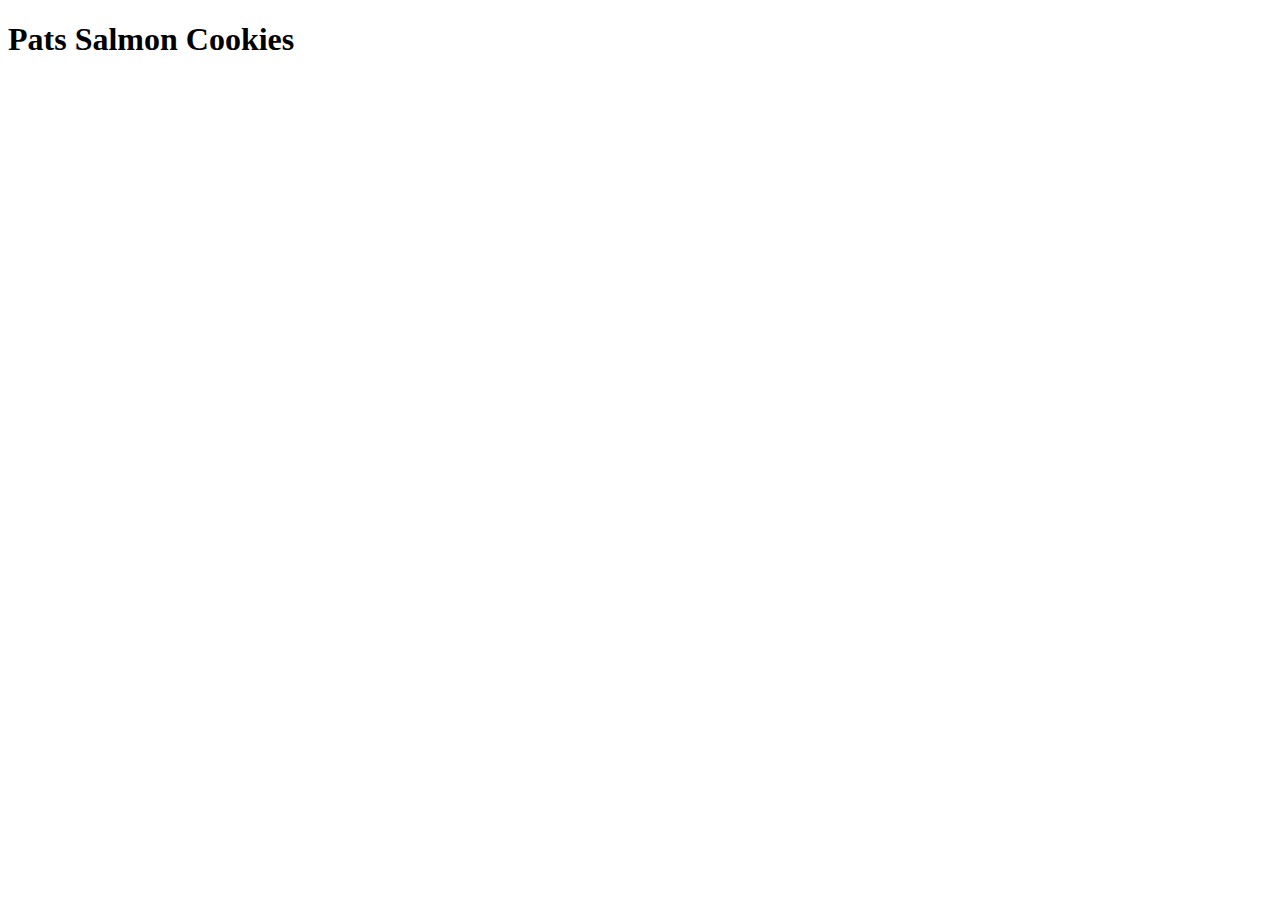
==== index.html @ 5d3e60d1 "working random number generator" ====
<!DOCTYPE html>
<html lang="en">
<head>
    <meta charset="UTF-8">
    <meta name="viewport" content="width=device-width, initial-scale=1.0">
    <meta http-equiv="X-UA-Compatible" content="ie=edge">
    <title>Salmon Cookie Stand</title>
    <link rel=stylesheet type="text/css" href="css/style.css">
</head>
<body>
    <h1>Pats Salmon Cookies</h1>
    

    <script src="js/app.js"></script>
</body>
</html>
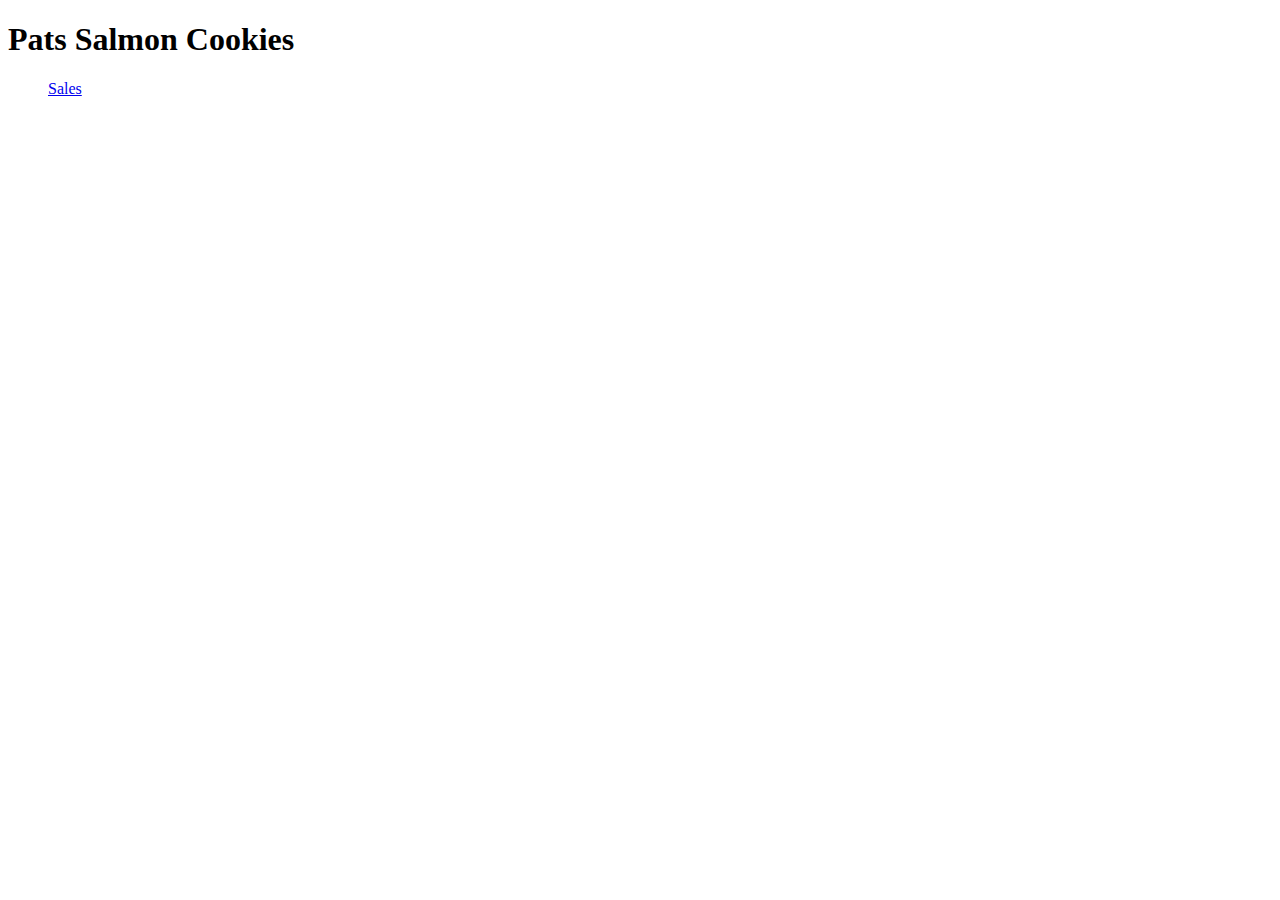
==== commit 6e1c70fc: "changed my loop to now add both the time and the number of cookies sold, however it only inputs the " ====
--- a/index.html
+++ b/index.html
@@ -9,8 +9,10 @@
 </head>
 <body>
     <h1>Pats Salmon Cookies</h1>
+    <ul>
+        <a href="sales.html">Sales</a>
+    </ul>
     
-
     <script src="js/app.js"></script>
 </body>
 </html>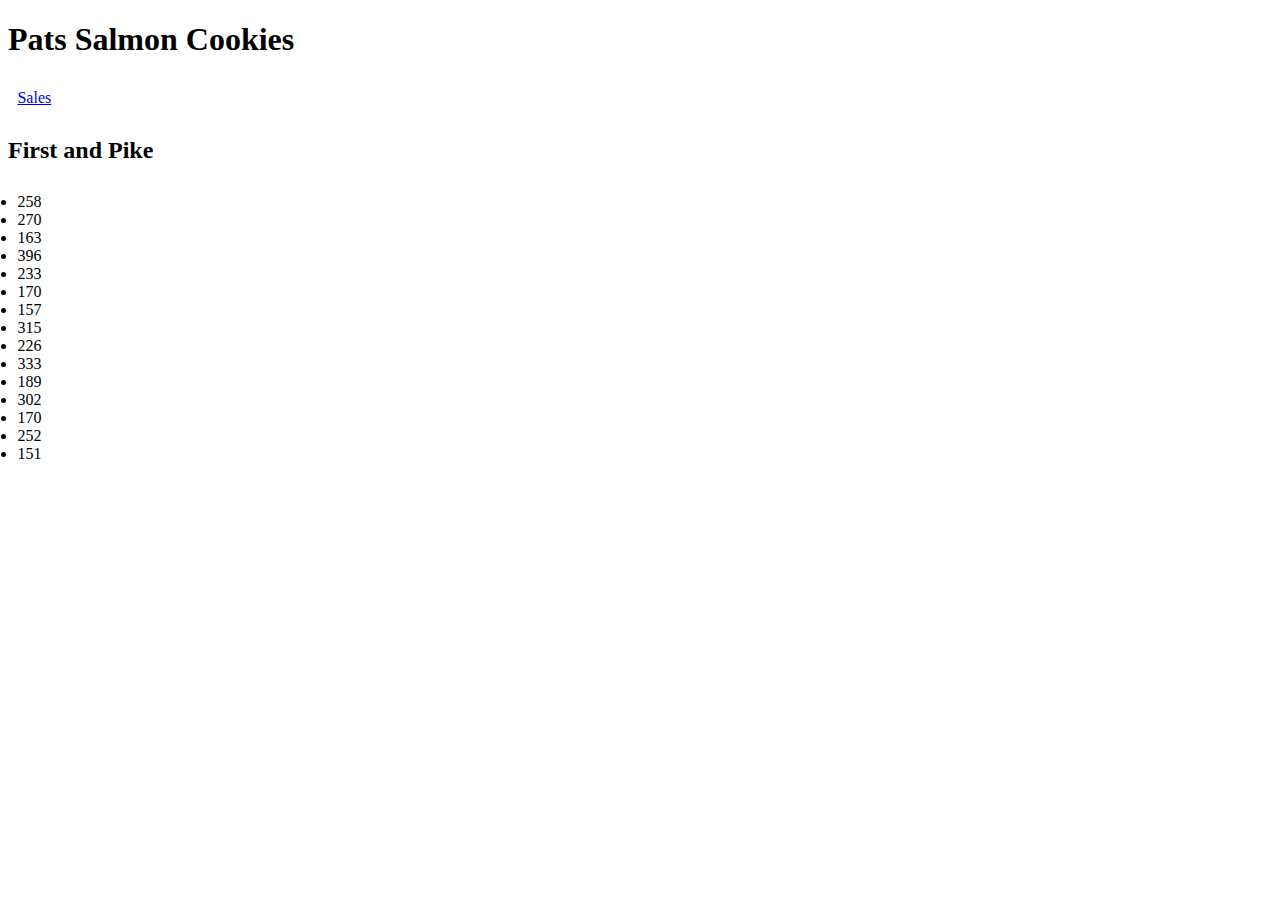
==== commit 6389744a: "improved object code from mondays lecture" ====
--- a/index.html
+++ b/index.html
@@ -12,7 +12,10 @@
     <ul>
         <a href="sales.html">Sales</a>
     </ul>
+    <section id="stores">
+        
+    </section>
     
-    <script src="js/app.js"></script>
+    <script src="js/test.js"></script>
 </body>
 </html>--- a/css/style.css
+++ b/css/style.css
@@ -0,0 +1,12 @@
+html {
+    width: 960px;
+}
+
+ul {
+    padding: 1%;
+}
+
+.stores {
+    display: inline-block;
+    width: 17%;
+}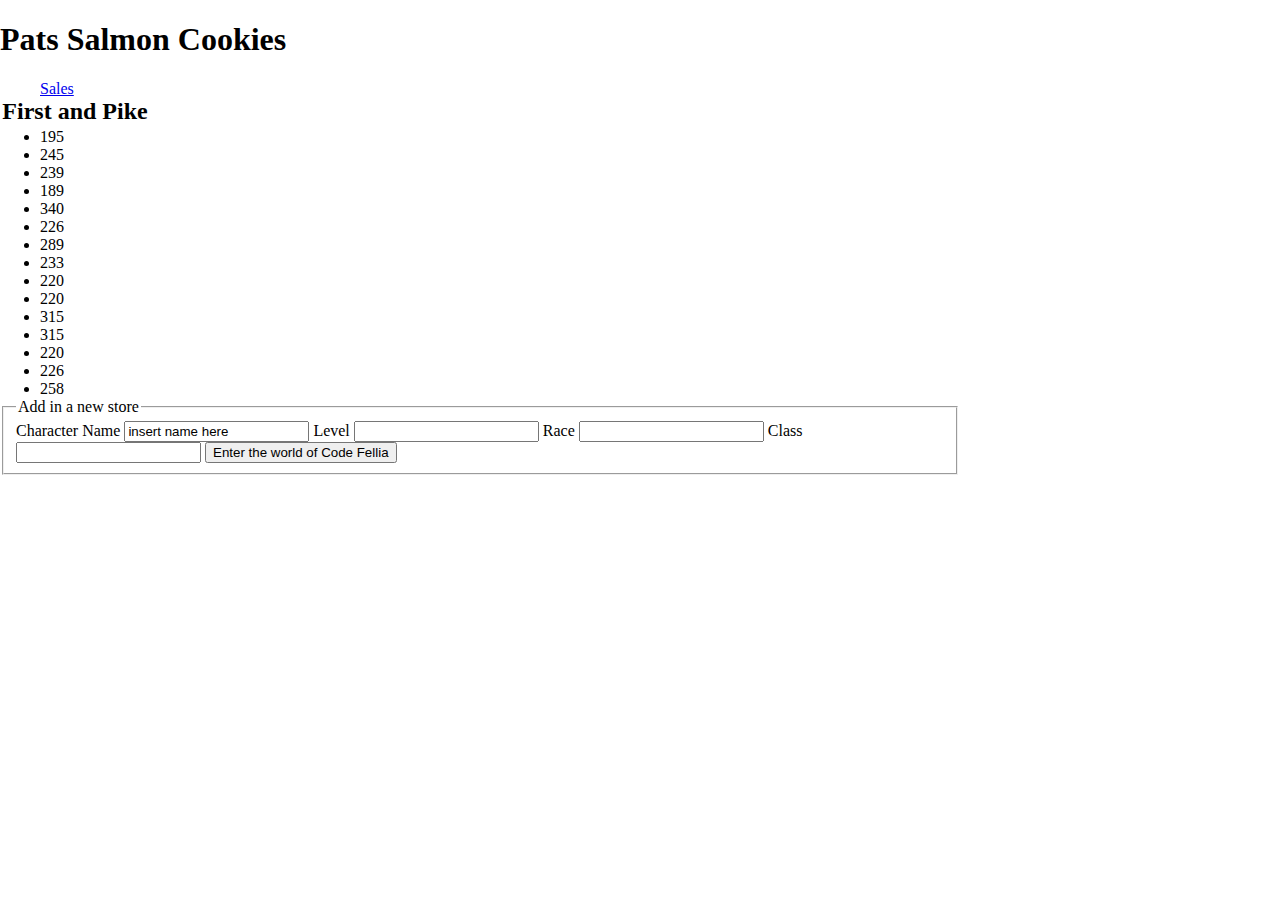
==== commit 4c911fee: "Creating a form" ====
--- a/index.html
+++ b/index.html
@@ -15,6 +15,26 @@
     <section id="stores">
         
     </section>
+
+    <form id="store-generator">
+        <fieldset>
+          <legend>Add in a new store</legend>
+          
+          <label for="character-name">Character Name</label>
+          <input name="character-name" type="text" value="insert name here"/>
+    
+          <label for="level">Level</label>
+          <input name="level" type="number" />
+          
+          <label for="fantasy-race">Race</label>
+          <input name="fantasy-race" type="text" />
+    
+          <label for="class">Class</label>
+          <input name="class" type="text">
+    
+          <button type="submit">Enter the world of Code Fellia</button>
+        </fieldset>
+      </form>
     
     <script src="js/test.js"></script>
 </body>
--- a/css/style.css
+++ b/css/style.css
@@ -2,11 +2,20 @@
     width: 960px;
 }
 
-ul {
-    padding: 1%;
+body {
+    margin: 0%;
 }
 
-.stores {
+h2 {
     display: inline-block;
-    width: 17%;
-}+    vertical-align: top;
+    width: 150px;
+    height: 30px;
+    text-align: center;
+    margin: 0%;
+}
+
+ul {
+    width: 150px;
+    margin: 0%;
+}
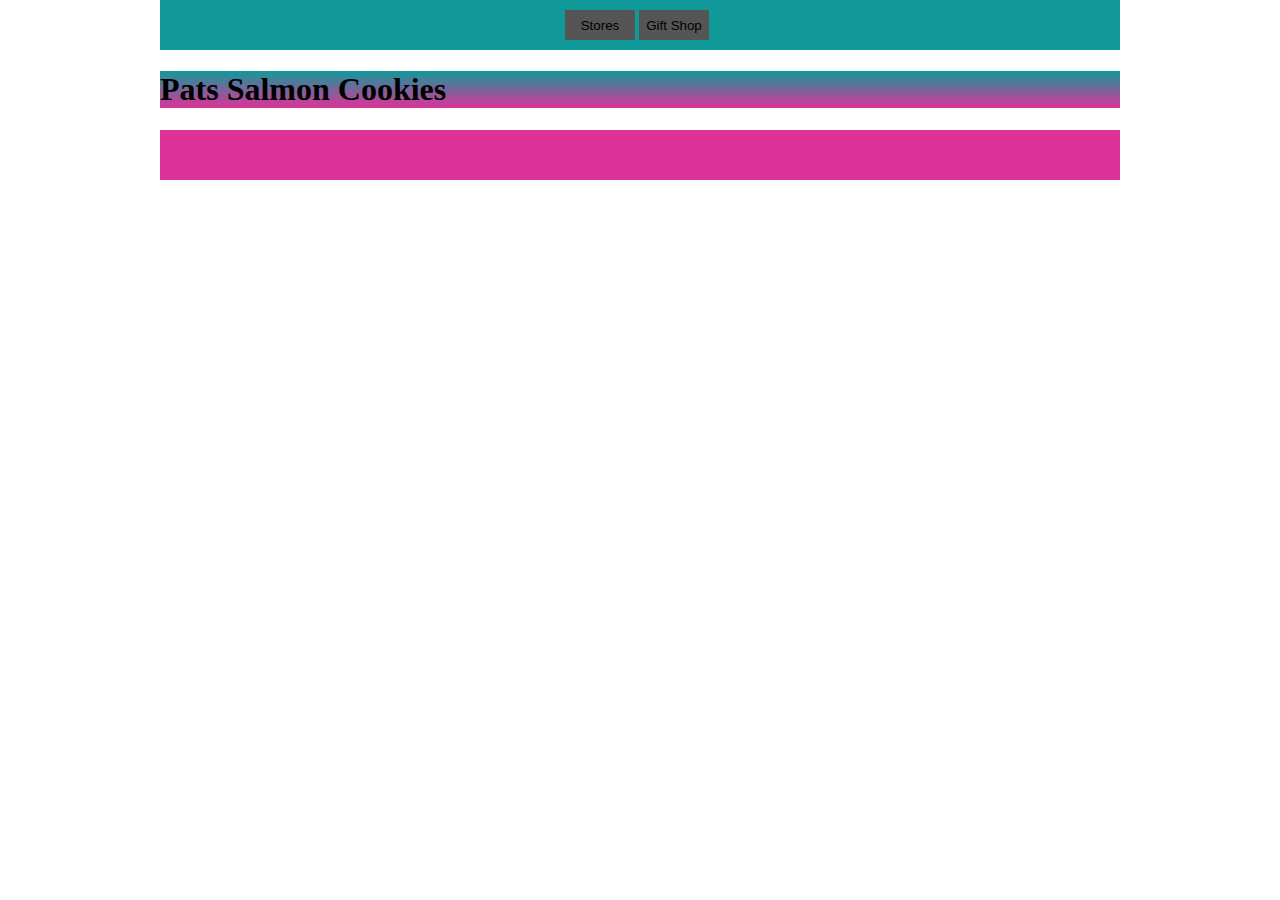
==== commit 3a36a595: "Working on the css" ====
--- a/index.html
+++ b/index.html
@@ -8,34 +8,22 @@
     <link rel=stylesheet type="text/css" href="css/style.css">
 </head>
 <body>
-    <h1>Pats Salmon Cookies</h1>
-    <ul>
-        <a href="sales.html">Sales</a>
-    </ul>
-    <section id="stores">
-        
-    </section>
+    <header>
+        <div>
+            <nav>
+                <ul>
+                    <li><a href="sales.html"><button>Stores</button></a></li>
+                    <li><a href="giftShop.html"><button>Gift Shop</button> </a></li>
+                </ul>
+            </nav>
+        </div>
+    </header>
+    <main>
+        <h1>Pats Salmon Cookies</h1>
+    
 
-    <form id="store-generator">
-        <fieldset>
-          <legend>Add in a new store</legend>
-          
-          <label for="character-name">Character Name</label>
-          <input name="character-name" type="text" value="insert name here"/>
-    
-          <label for="level">Level</label>
-          <input name="level" type="number" />
-          
-          <label for="fantasy-race">Race</label>
-          <input name="fantasy-race" type="text" />
-    
-          <label for="class">Class</label>
-          <input name="class" type="text">
-    
-          <button type="submit">Enter the world of Code Fellia</button>
-        </fieldset>
-      </form>
-    
-    <script src="js/test.js"></script>
+    </main>
+    <footer></footer>
+    <script></script>
 </body>
 </html>--- a/css/style.css
+++ b/css/style.css
@@ -1,21 +1,67 @@
-html {
-    width: 960px;
+header {
+    background-color: #199;
+    width: 100%;
+    height: 50px;
+}
+
+main{
+    background-color: #199;
+    background-image: linear-gradient(#199, #d39);
+}
+
+nav ul {
+    padding: 10px 0px 10px 0px;
+    align-items: center;
+    margin: auto;
+}
+
+nav li {
+    display: inline;
+}
+
+nav li button {
+    margin: 0px;
+    border: 0px;
+    height: 30px;
+    width: 70px;
+    background-color: #555;
 }
 
 body {
-    margin: 0%;
+    width: 960px;
+    margin: auto;
 }
 
-h2 {
+/* h2 {
     display: inline-block;
     vertical-align: top;
     width: 150px;
     height: 30px;
     text-align: center;
     margin: 0%;
-}
+} */
 
 ul {
     width: 150px;
     margin: 0%;
 }
+
+#store-table{
+    width: 960px;
+    margin-bottom: 30px;
+}
+
+#store-table, tr{
+    height: 30px;
+}
+
+#store-table, th, td {
+    border-collapse: collapse;
+    border: 1px solid;
+}
+
+footer{
+    height: 50px;
+    background-color: #D39;
+    width: 100%;
+}
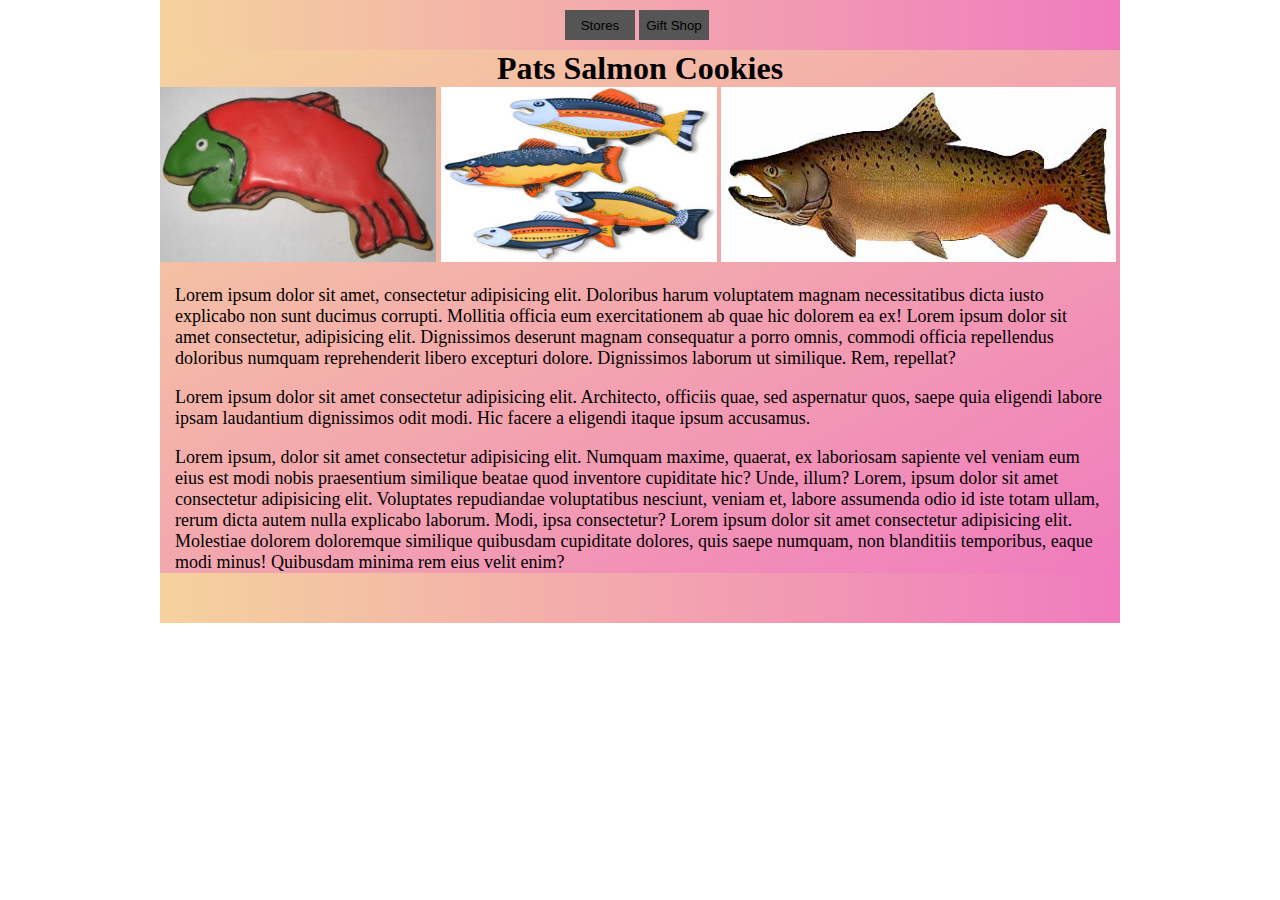
==== commit 2a5a9dd6: "finializing css" ====
--- a/index.html
+++ b/index.html
@@ -7,7 +7,7 @@
     <title>Salmon Cookie Stand</title>
     <link rel=stylesheet type="text/css" href="css/style.css">
 </head>
-<body>
+<body class="home">
     <header>
         <div>
             <nav>
@@ -20,7 +20,18 @@
     </header>
     <main>
         <h1>Pats Salmon Cookies</h1>
-    
+        
+        <article>
+            <div>
+                <img src="img/frosted-cookie.jpg" alt="Sweet frosted salmon sugar cookie">
+                <img src="img/fish.jpg" alt="Many frosted salmon cookies" width="276" height="175">
+                <img src="img/chinook.jpg" alt="A chinook salmon" width="395" height="175">
+            </div>
+            
+            <p>Lorem ipsum dolor sit amet, consectetur adipisicing elit. Doloribus harum voluptatem magnam necessitatibus dicta iusto explicabo non sunt ducimus corrupti. Mollitia officia eum exercitationem ab quae hic dolorem ea ex! Lorem ipsum dolor sit amet consectetur, adipisicing elit. Dignissimos deserunt magnam consequatur a porro omnis, commodi officia repellendus doloribus numquam reprehenderit libero excepturi dolore. Dignissimos laborum ut similique. Rem, repellat?</p>
+            <p>Lorem ipsum dolor sit amet consectetur adipisicing elit. Architecto, officiis quae, sed aspernatur quos, saepe quia eligendi labore ipsam laudantium dignissimos odit modi. Hic facere a eligendi itaque ipsum accusamus.</p>
+            <p>Lorem ipsum, dolor sit amet consectetur adipisicing elit. Numquam maxime, quaerat, ex laboriosam sapiente vel veniam eum eius est modi nobis praesentium similique beatae quod inventore cupiditate hic? Unde, illum? Lorem, ipsum dolor sit amet consectetur adipisicing elit. Voluptates repudiandae voluptatibus nesciunt, veniam et, labore assumenda odio id iste totam ullam, rerum dicta autem nulla explicabo laborum. Modi, ipsa consectetur? Lorem ipsum dolor sit amet consectetur adipisicing elit. Molestiae dolorem doloremque similique quibusdam cupiditate dolores, quis saepe numquam, non blanditiis temporibus, eaque modi minus! Quibusdam minima rem eius velit enim?</p>
+        </article>
 
     </main>
     <footer></footer>
--- a/css/style.css
+++ b/css/style.css
@@ -1,12 +1,19 @@
+body {
+    width: 960px;
+    margin: auto;
+}
+
 header {
-    background-color: #199;
+    background-color: rgb(245, 210, 157);
+    background-image: linear-gradient(to right, rgb(245, 210, 157), rgb(240, 123, 191));
     width: 100%;
     height: 50px;
 }
 
 main{
-    background-color: #199;
-    background-image: linear-gradient(#199, #d39);
+    background-color: rgb(245, 210, 157);
+    background-image: linear-gradient(to bottom right, rgb(240, 123, 191), rgb(245, 210, 157));
+    background-image: linear-gradient(to top left, rgb(240, 123, 191), rgb(245, 210, 157));
 }
 
 nav ul {
@@ -27,23 +34,26 @@
     background-color: #555;
 }
 
-body {
-    width: 960px;
-    margin: auto;
-}
-
-/* h2 {
-    display: inline-block;
-    vertical-align: top;
-    width: 150px;
-    height: 30px;
-    text-align: center;
-    margin: 0%;
-} */
-
 ul {
     width: 150px;
     margin: 0%;
+}
+
+h1 {
+    margin: 0px;
+    text-align: center;
+}
+
+.home article {
+    font-size: 18px;
+}
+
+.home article p {
+    padding: 0px 15px 0px 15px;
+}
+
+.home article p:last-child{
+    margin-bottom: 0px;
 }
 
 #store-table{
@@ -57,11 +67,14 @@
 
 #store-table, th, td {
     border-collapse: collapse;
-    border: 1px solid;
+    border: 3px solid;
+    text-align: center;
+    font-size: 16px;
 }
 
 footer{
     height: 50px;
-    background-color: #D39;
+    background-color: rgb(240, 123, 191);
+    background-image: linear-gradient(to left, rgb(240, 123, 191), rgb(245, 210, 157));
     width: 100%;
 }
